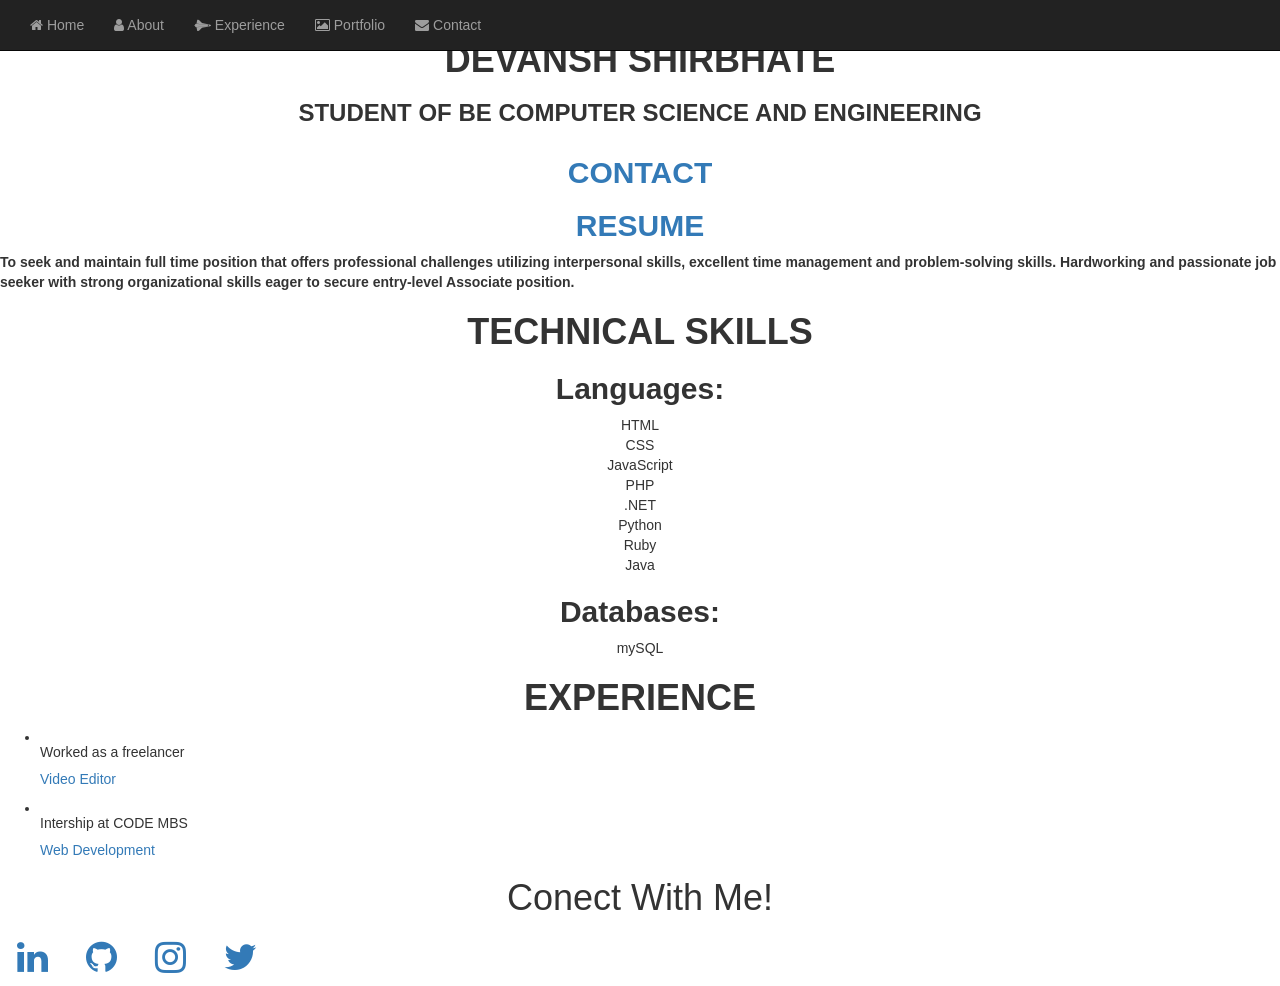
==== index.html @ 4b3071fd "first" ====
ex.htmlXHTML
<!DOCTYPE html>
<html lang="en" >
<head>
  <meta charset="UTF-8">
  <title>Single Page Portfolio | Devansh shirbhate.com</title>
  <meta name="viewport" content="width=device-width, initial-scale=1">
  <link rel='stylesheet' href='https://cdnjs.cloudflare.com/ajax/libs/twitter-bootstrap/3.3.7/css/bootstrap.min.css'>
  <link rel="stylesheet" href="devansh1c.css">
  <link href="https://fonts.googleapis.com/css?family=Staatliches&display=swap" rel="stylesheet">
  <link rel="stylesheet" href="https://cdnjs.cloudflare.com/ajax/libs/font-awesome/4.7.0/css/font-awesome.min.css"> 
</head>
 
<body data-spy="scroll" data-target=".navbar" data-offset="50">
<nav class="navbar navbar-inverse navbar-fixed-top" role="navigation">
  <div class="container-fluid">
 
     <div class="collapse navbar-collapse" id="myNavbar">
       <ul class="nav navbar-nav navbar-left">
         <li><a href="#home" class="scroll"><span class="fa fa-home"></span> Home</a></li>
         <li><a href="#about" class="scroll"><span class="fa fa-user"></span> About </a></li> 
         <li><a href="#experience" class="scroll"><span class="fa fa-space-shuttle"></span> Experience</a></li>
         <li><a href="#portfolio" class="scroll"><span class="fa fa-picture-o"></span> Portfolio</a></li>
         <li><a href="#contact" class="scroll"><span class="fa fa-envelope"></span> Contact</a></li>
       </ul>
     </div>
  </div>
</nav>
  
<!-- Section 1 -->
  <section class="banner text-center" id="home">
    <div id="overlay">
      <div class="title">
        <h1><strong> DEVANSH SHIRBHATE </strong></h1>
        <h3 id="qualif"><strong>STUDENT OF BE COMPUTER SCIENCE AND ENGINEERING </strong></h3>
      </div>
      <div class="row text-center">
        <div class="border contact"><a href="#"><h2 style="color: white;" id="borderText"><strong> CONTACT </strong></a></h2></div>
        <div class="border resume"><h2 style="color: white;" id="borderText"><a href="file:///C:/Users/Anurag%20Mahalle/Downloads/Hald/devash%20resume22-min.pdf"><strong> RESUME  </strong></a></h2></div>
      </div>
    </div>
  </section>
  
<!-- small-introduction --> 
<div class="small-intro">
  <p id="small-intro"><strong> To seek and maintain full time position that offers professional challenges 
utilizing interpersonal skills, excellent time management and problem-solving 
skills. Hardworking and passionate job seeker with strong organizational skills 
eager to secure entry-level Associate position. </strong></p>
</div>
 
<!-- Skilss --> 
  <section class="skills" id="about">
    <div class="text-center titles border">
      <h1 id="title"><strong> TECHNICAL SKILLS </strong></h1>  
    </div> 
    <h2 class="text-center" id="skills-label"><strong> Languages: </strong></h2> 
    <div class="row text-center">
        <div class="skill">HTML</div>
        <div class="skill">CSS</div> 
        <div class="skill">JavaScript </div>
        <div class="skill">PHP</div>
        <div class="skill">.NET</div>
        <div class="skill">Python</div>
        <div class="skill">Ruby</div> 
        <div class="skill">Java</div>   
    </div> 
    <h2 class="text-center" id="skills-label"><strong> Databases: </strong></h2>
    <div class="row text-center">
      <div class="skill"> mySQL </div> 
    </div> 
  </section>
 
<!-- Experience --> 
  <section class="ex-timeline" id="experience"> 
    <h1 class="text-center border titles" id="title"><strong> EXPERIENCE</strong> </h1> 
    <div class="job-timeline">
      <ul class="timeline">
        <li class="timeline-event">
          <label class="timeline-icon"></label>
          <div class="timeline-event-copy">
            <p class="timeline-thumbnail"> Worked as a freelancer </p>
            <h5 id="workplace"><a href="#" target="_blank">Video Editor</a></h5>
          </div>
        </li>
      </ul>
      <ul class="timeline">
        <li class="timeline-event">
          <label class="timeline-icon"></label>
          <div class="timeline-event-copy">
            <p class="timeline-thumbnail">Intership at CODE MBS</p>
            <h5 id="workplace"><a href="#" target="_blank">Web Development</a></h5>
          </div>
        </li>
      </ul>
 
<!-- contact -->  
  <section class="contact-section" id="contact">
    <h1 class="text-center">Conect With Me!</h1>
    <div class="contact-buttons">
      <a class="btn btn-linkedin btn-lg" href="https://www.linkedin.com/in/devansh-shirbhate-165365242" target="_blank" ><i class="fa fa-2x fa-linkedin"></i></a>
      <a class="btn btn-github btn-lg" href="#" target="_blank"><i class="fa fa-2x fa-github"></i></a>
      <a class="btn btn-drible btn-lg" href="https://www.instagram.com/devanshshirbhate/?hl=en" target="_blank" ><i class="fa fa-2x fa-instagram"></i></a>
      <a class="btn btn-facebook btn-lg" href="#" target="_blank"><i class="fa fa-2x fa-twitter"></i></a>
    </div> 
  </section>
        <script type="text/javascript" src="https://popupsmart.com/freechat.js"></script><script> window.start.init({ title: "Hi there ✌️", message: "How may we help you? Just send us a message now to get assistance.", color: "#3BCE79", position: "right", placeholder: "Enter your message", withText: "Write with", viaWhatsapp: "Or write us directly via Whatsapp", gty: "Go to your", awu: "and write us", connect: "Connect now",  button: "Help!", device: "everywhere", logo: "https://d2r80wdbkwti6l.cloudfront.net/YgAhyF9uOSIux9TpzKUpRIBF8WguF7lE.jpg", person: "https://d2r80wdbkwti6l.cloudfront.net/U9WT7DZHz1ozB9NryzHPxLdlm0I8egH6.jpg",  services: [{"name":"whatsapp","content":"+918208915267"},{"name":"telegram","content":"devansh shirbhate"},{"name":"mail","content":"devanshshirbhate49@gmail.com"},{"name":"phone","content":"+918208915267"}]})</script>
 
</body>
    </html>
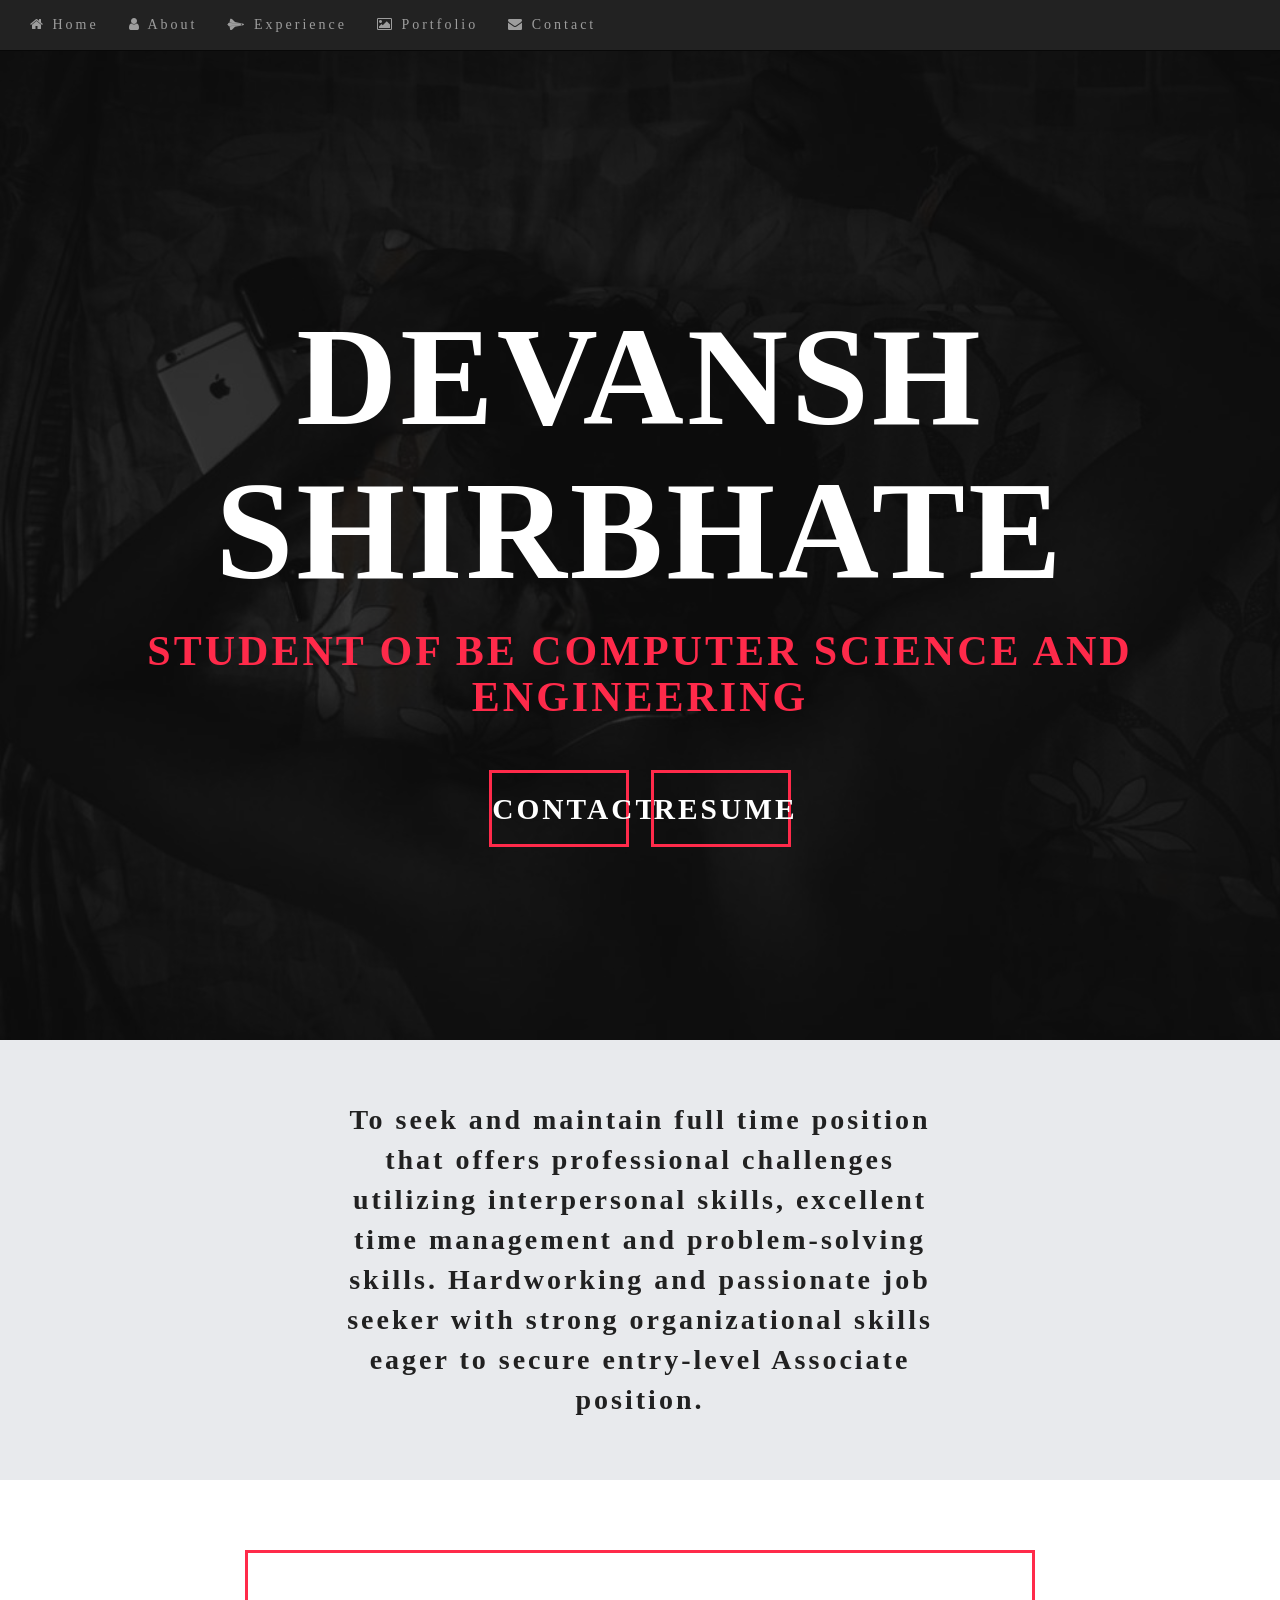
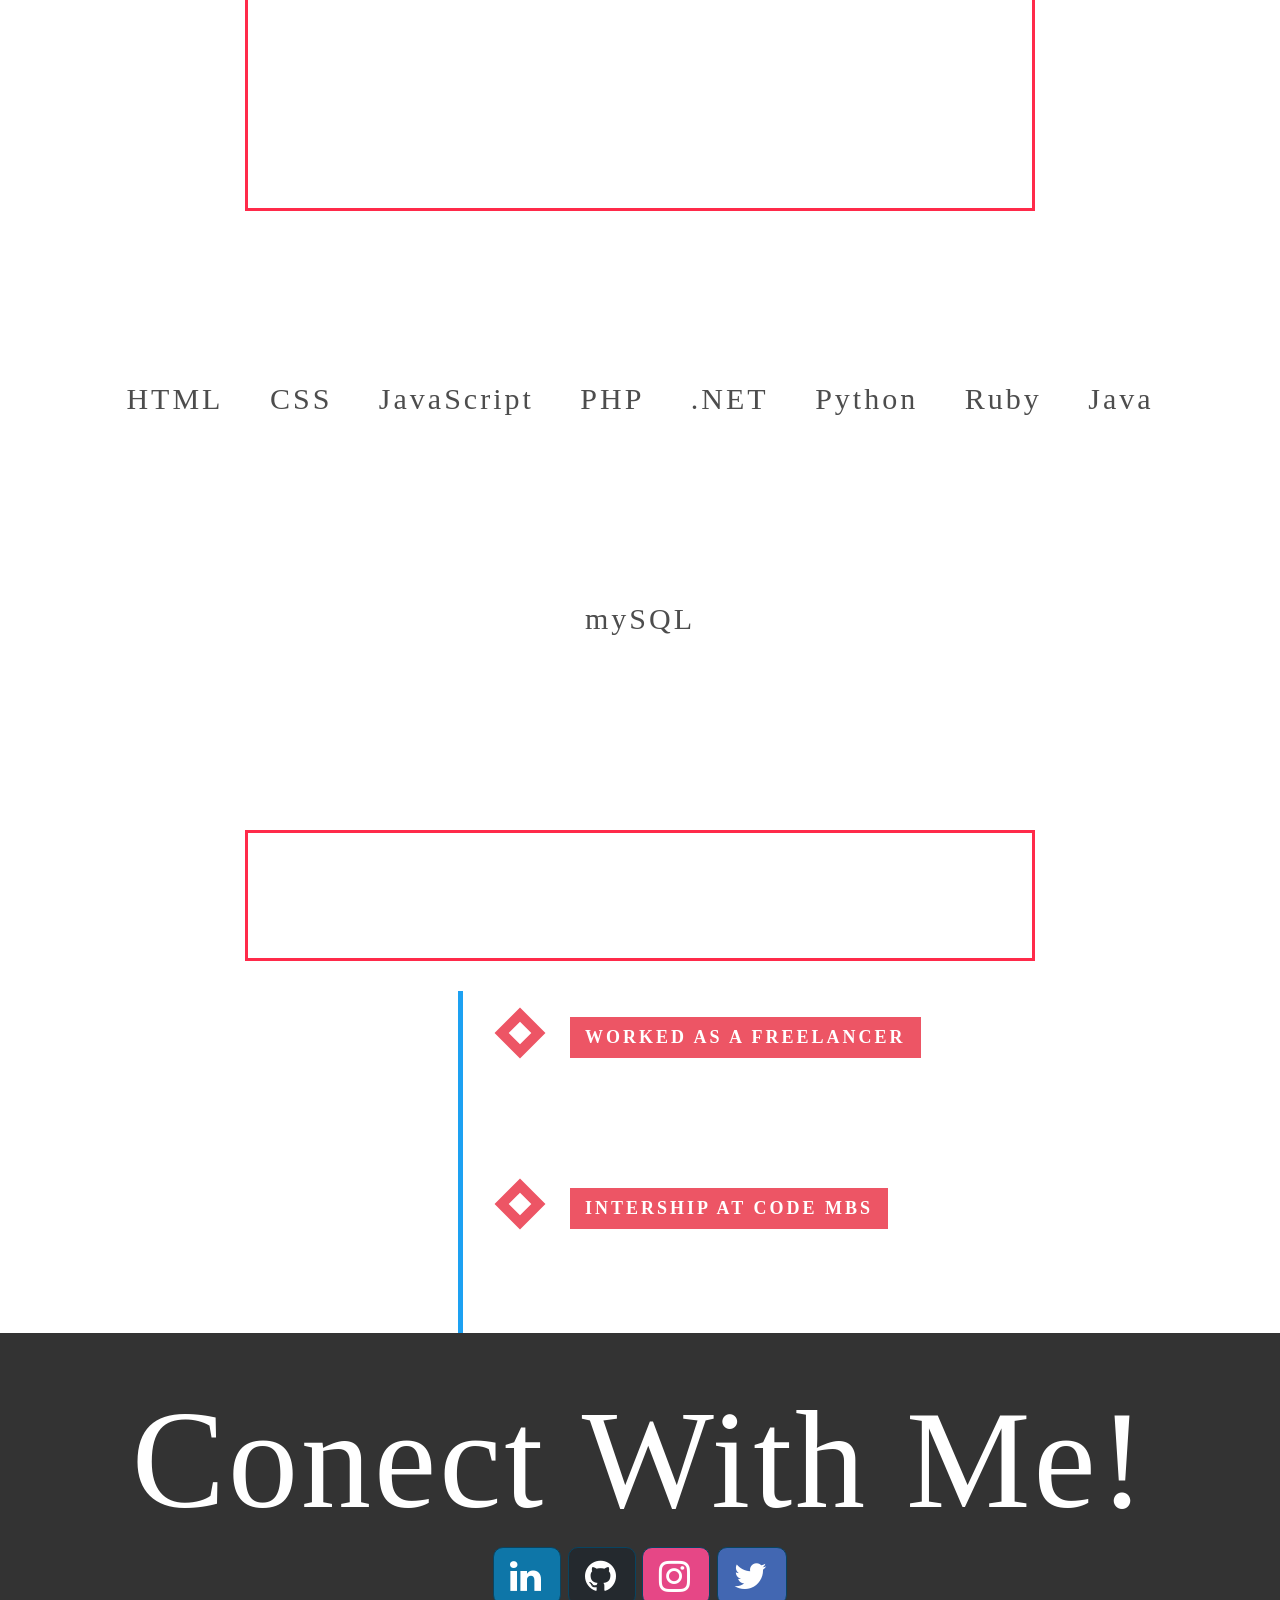
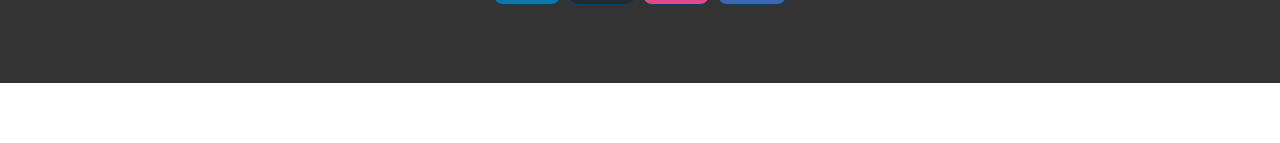
==== commit 1a86caf3: "Update index.html" ====
--- a/index.html
+++ b/index.html
@@ -6,7 +6,7 @@
   <title>Single Page Portfolio | Devansh shirbhate.com</title>
   <meta name="viewport" content="width=device-width, initial-scale=1">
   <link rel='stylesheet' href='https://cdnjs.cloudflare.com/ajax/libs/twitter-bootstrap/3.3.7/css/bootstrap.min.css'>
-  <link rel="stylesheet" href="devansh1c.css">
+  <link rel="stylesheet" href="style.css">
   <link href="https://fonts.googleapis.com/css?family=Staatliches&display=swap" rel="stylesheet">
   <link rel="stylesheet" href="https://cdnjs.cloudflare.com/ajax/libs/font-awesome/4.7.0/css/font-awesome.min.css"> 
 </head>
@@ -107,4 +107,4 @@
         <script type="text/javascript" src="https://popupsmart.com/freechat.js"></script><script> window.start.init({ title: "Hi there ✌️", message: "How may we help you? Just send us a message now to get assistance.", color: "#3BCE79", position: "right", placeholder: "Enter your message", withText: "Write with", viaWhatsapp: "Or write us directly via Whatsapp", gty: "Go to your", awu: "and write us", connect: "Connect now",  button: "Help!", device: "everywhere", logo: "https://d2r80wdbkwti6l.cloudfront.net/YgAhyF9uOSIux9TpzKUpRIBF8WguF7lE.jpg", person: "https://d2r80wdbkwti6l.cloudfront.net/U9WT7DZHz1ozB9NryzHPxLdlm0I8egH6.jpg",  services: [{"name":"whatsapp","content":"+918208915267"},{"name":"telegram","content":"devansh shirbhate"},{"name":"mail","content":"devanshshirbhate49@gmail.com"},{"name":"phone","content":"+918208915267"}]})</script>
  
 </body>
-    </html>+    </html>
--- a/style.css
+++ b/style.css
@@ -0,0 +1,445 @@
+html, body {
+    background-color: white;
+    color:white;
+    font-family: 'Staatliches', cursive;
+    letter-spacing: 3px;
+    width: 100%;
+    margin: 0;
+    padding: 0;
+    overflow-x: hidden; 
+}
+.navbar-inverse .navbar-nav>.active>a, .navbar-inverse .navbar-nav>.active>a:focus, .navbar-inverse .navbar-nav>.active>a:hover {
+  background-color: #ed5565;
+}
+h1 {
+  padding-top: 10px;
+  font-size: 10.0em;
+}
+h2 {
+  font-size: 3.0em;
+  color: white;
+}
+h3 {
+  font-size: 2.5em;
+}
+a {
+  text-decoration: none;
+  color: white;
+}
+a:hover {
+  color: #ff2a4a;
+}
+.banner {
+  background:url("./dev1.jpeg");
+  background-size: cover;
+  height: 1000px;
+}
+#overlay {
+  background: rgba(0, 0, 0, 0.76);
+  height: 1000px;
+}
+.skills {
+  background:url("https://webdevtrick.com/wp-content/uploads/coding.jpg");
+  background-size: cover;
+  min-height: 100%;
+  padding-bottom: 40px;
+  padding-top:40px;
+}
+.ex-timeline {
+  background:url("https://webdevtrick.com/wp-content/uploads/black-background.jpg");
+  background-size: cover;
+  min-height: 100%;
+  padding-top: 20px;
+  padding-bottom: 60px;
+}
+.portfolios {
+  padding-top: 5px;
+  margin-top: -20px;
+  background: #212121;
+}
+.title {
+  padding-bottom: 10px;
+  width: 1100px;
+  margin-right: auto;
+  margin-left: auto;
+  position: relative;
+  top: 250px;
+}
+.titles {
+  width: 790px;
+  border-color: white;
+  border-width: 5px;
+  display: block;
+  margin:0 auto;
+  margin-top: 30px;
+  margin-bottom: 30px;
+}
+#title {
+  font-size: 6.5em;
+  padding-bottom: 15px;
+}
+ 
+#skills-label {
+  font-size:5.0em; 
+  padding-bottom:30px;
+}
+.project-img {
+  height: 500px;
+  width: 450px;
+}
+#projectTitle {
+  text-align: center; 
+  font-size: 2.8em;
+  cursor: pointer;
+  color: #212121;
+}
+.skill {
+  background-color: white;
+  color: #212121;
+  font-size: 3rem;
+  opacity: .8;
+  padding: 15px;
+  margin: 5px;
+  border-radius: 15px;
+  position: relative;
+  display: inline-block;
+}
+.small-intro {
+  background: #e8eaed;
+  padding-top: 60px;
+}
+#small-intro {
+  text-align: center;
+  width: 50%;
+  font-size: 2em;
+  display:block;
+  margin: 0 auto;
+  color: #212121;
+  padding-bottom: 60px;
+}
+.well {
+  min-height: 300px;
+}
+.border {
+  border-style: solid;
+  border-width: 3px;
+  border-color: #ff2a4a; 
+}
+.resume {
+  top: 280px;
+  position: relative;
+  font-size: 70%;
+  width: 140px;
+  display: inline-block;
+  margin-left: 15px;
+  cursor: pointer; 
+  padding-bottom: 8px;
+}
+.contact {
+  top: 280px;
+  position: relative;
+  font-size: 70%;
+  width: 140px;
+  display: inline-block;
+  cursor: pointer; 
+  padding-bottom: 8px;
+}
+#qualif {
+  font-size: 3em;
+  color:#ff2a4a;
+}
+footer {
+  background-color: #ff2a4a;
+  color: white;
+  line-height: 20px;
+  padding-top: 10px;
+  padding-bottom: 5px;
+  width: 100%;
+  bottom: 0;
+  position: relative;
+  text-align: center;
+}
+.timeline {
+  position: relative;
+  max-width: 100%;
+  list-style-type: none;
+  margin: 0 auto;
+  display: flex;
+  left: 35%;
+  padding-top: 2%;
+}
+.timeline:before {
+  background: #1da1f2;
+  content: '';
+  position: absolute;
+  top: 0;
+  width: 5px;
+  height: 100%;
+  left: 10px;
+}
+.timeline-event {
+  position: relative;
+}
+.timeline-event:hover .timeline-icon {
+  -moz-transform: rotate(-45deg);
+  -ms-transform: rotate(-45deg);
+  -webkit-transform: rotate(-45deg);
+  transform: rotate(-45deg);
+  background-color: #1da1f2;
+}
+.timeline-event:hover .timeline-thumbnail {
+  -moz-box-shadow: inset 40em 0 0 0 #ed5565;
+  -webkit-box-shadow: inset 40em 0 0 0 #ed5565;
+  box-shadow: inset 40em 0 0 0 #ed5565;
+}
+.timeline-event #workplace{
+  transition: all .3s;
+  -webkit-transition: all .3s;
+  -moz-transition: all .3s;
+  -ms-transition: all .3s;
+  -o-transition: all .3s;
+}
+.timeline-event:hover  #workplace{
+  color: #4f83f2;
+}
+.timeline-event-copy {
+  left: 50px;
+  padding: 32px 32px 0;
+  position: relative;
+  top: -32px;
+  width: 100%;
+}
+.timeline-event-copy p:not(.timeline-thumbnail) {
+  font-size: 14px;
+  font-weight: 300;
+  line-height: 24px;
+  padding-bottom: 0px;
+}
+.timeline-icon {
+  -moz-transition: -moz-transform 0.2s ease-in;
+  -o-transition: -o-transform 0.2s ease-in;
+  -webkit-transition: -webkit-transform 0.2s ease-in;
+  transition: transform 0.2s ease-in;
+  -moz-transform: rotate(45deg);
+  -ms-transform: rotate(45deg);
+  -webkit-transform: rotate(45deg);
+  transform: rotate(45deg);
+  background-color: white;
+  outline: 10px solid #ed5565;
+  display: block;
+  margin: 8px 8px 8px -8px;
+  position: absolute;
+  top: 0;
+  left: 32px;
+  width: 16px;
+  height: 16px;
+}
+.timeline-thumbnail {
+  -moz-transition: box-shadow 0.5s ease-in 0.1s;
+  -o-transition: box-shadow 0.5s ease-in 0.1s;
+  -webkit-transition: box-shadow 0.5s ease-in;
+  transition: box-shadow 0.5s ease-in 0.1s;
+  -moz-box-shadow: inset 0 0 0 0em #1da1f2;
+  -webkit-box-shadow: inset 0 0 0 0em #1da1f2;
+  box-shadow: inset 0 0 0 0em #1da1f2;
+  background: none repeat scroll 0 0 #ed5565;
+  box-shadow: 0 0 0 0 #1da1f2 inset;
+  color: #fff;
+  display: inline-block;
+  font-size: 18px;
+  font-weight: bold;
+  text-transform: uppercase;
+  margin-bottom: 10px;
+  padding: 8px 15px;
+  transition: box-shadow 0.5s ease-in 0.1s;
+}
+#workplace {
+  font-size: 38px;
+}
+#jobPos {
+  font-size: 25px;
+}
+#jobDesc {
+  font-size: 20px;
+  width: 50%;
+}
+#liveDemo {
+  text-align: center;
+  font-size: 2em;
+  cursor: pointer;
+  display: inline;
+  padding-right: 10%;
+  padding-left: 20%;
+  color: #002b80;
+}
+#sourceCode {
+  text-align: center;
+  font-size: 2em;
+  cursor: pointer;
+  display: inline;
+  color: #002b80;
+}
+.contact-section {
+  background-color: #333;
+  background-size: cover;
+  height: 350px;
+  padding-top: 20px;
+} 
+.contact-buttons {
+  display: block;
+  width: 100%;
+  bottom: 0;
+  position: relative;
+  text-align: center;
+}
+.btn-linkedin {
+   background: #0E76A8;
+   border-radius: 10px;
+   color: #fff;
+   border-width: 1px;
+   border-style: solid;
+   border-color: #084461;
+}
+.btn-drible {
+    background: #e64786;
+    border-radius: 10px;
+    color: white; 
+    border-width: 1px;
+    border-style: solid;
+   border-color: #084461;
+}
+.btn-github {
+    background-color: #24292e;
+    border-radius: 10px;
+    color: white; 
+    border-width: 1px;
+    border-style: solid;
+   border-color: #084461;
+}
+.btn-email {
+    background-color: #141f1f;
+    border-radius: 10px;
+    color: white; 
+    border-width: 1px;
+    border-style: solid;
+   border-color: #084461;
+}
+.btn-facebook {
+    background-color: #4267b2;
+    border-radius: 10px;
+    color: white; 
+    border-width: 1px;
+    border-style: solid;
+   border-color: #084461;
+}
+@media (min-width:1400px)   {
+  .banner, .skills, .ex-timeline, .portfolios, .contact-section {
+     background-repeat: no-repeat; 
+      background-attachment: fixed;
+      background-position: center; 
+   }
+}
+@media (max-width: 800px) and (min-width: 300px) {
+  img {
+    width: 30vw; 
+    height: 30vh;
+  }
+  h1 {
+    font-size: 12vw;
+  }
+  h2 {
+    font-size: 8vw;
+  }
+  h3 {
+    font-size: 6vw;
+  }
+  p {
+    font-size: 6vw;
+  }
+  .skill {
+    font-size: 5vw;
+  }
+  ul {
+    font-size: 4.5vw;
+    width: 80%;
+  }
+  #skills-label {
+    font-size: 13vw;
+  }
+  .banner {
+    background-size: 100% 100%;
+    height: 550px;
+  }
+  .title {
+    padding-bottom: 10px;
+    width: 90%;
+    top: 100px;
+  }
+  .border {
+    width: 25%;
+    border-width: 2px;
+  }
+  .resume,.contact {
+    top: 110px;
+    position: relative;
+    padding-bottom: 10px;
+  }
+  .small-intro { 
+    padding-top: 40px;
+  }
+  #small-intro {
+    width: 80%;
+    font-size: 5vw;
+    padding-bottom: 40px;
+  }
+  #borderText {
+    font-size: 5.5vw;
+  }
+  #qualif {
+    font-size: 6.5vw;
+  }
+  .titles {
+    width: 85%;
+  }
+  #title {
+    padding-bottom: 15px;
+    font-size: 12vw;
+  }
+  #skills-label {
+    font-size: 10vw;
+    padding-bottom: 10px;
+  }
+  #footer {
+    font-size: 3vw;
+  }
+  .timeline {
+    left: 0;
+  }
+  .timeline-thumbnail {
+    font-size: 3.5vw;
+  }
+  .timeline:before {
+    width: 2px;
+  }
+  #workplace {
+    font-size: 8vw;
+  }
+  #jobPos {
+    font-size: 6vw;
+  }
+  #jobDesc {
+    font-size: 5vw;
+    width: 100%;
+  }
+  #liveDemo {
+    padding-left: 5%;
+    padding-right: 14%;
+    font-size: 5.5vw;
+  }
+  #sourceCode {
+    font-size: 5.5vw;
+  }
+  .view {
+    font-size: 5.5vw;
+  }
+}
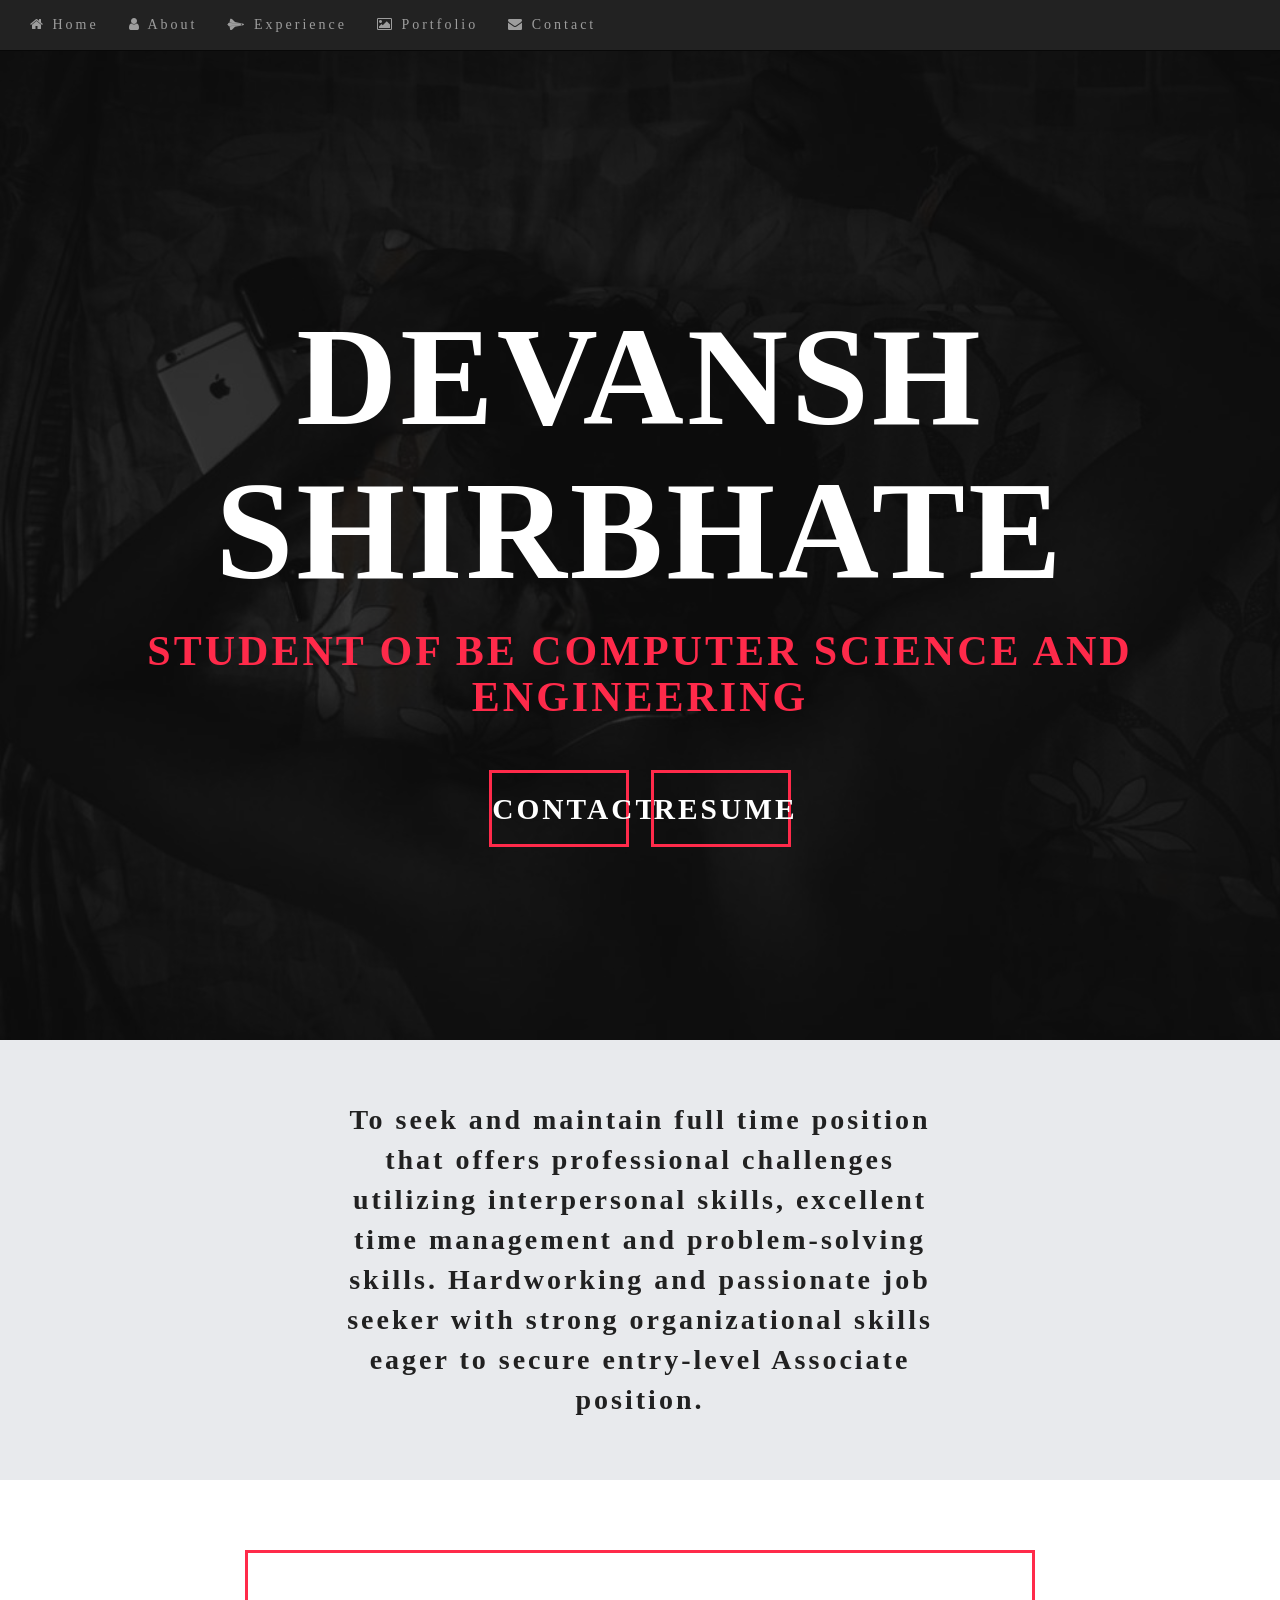
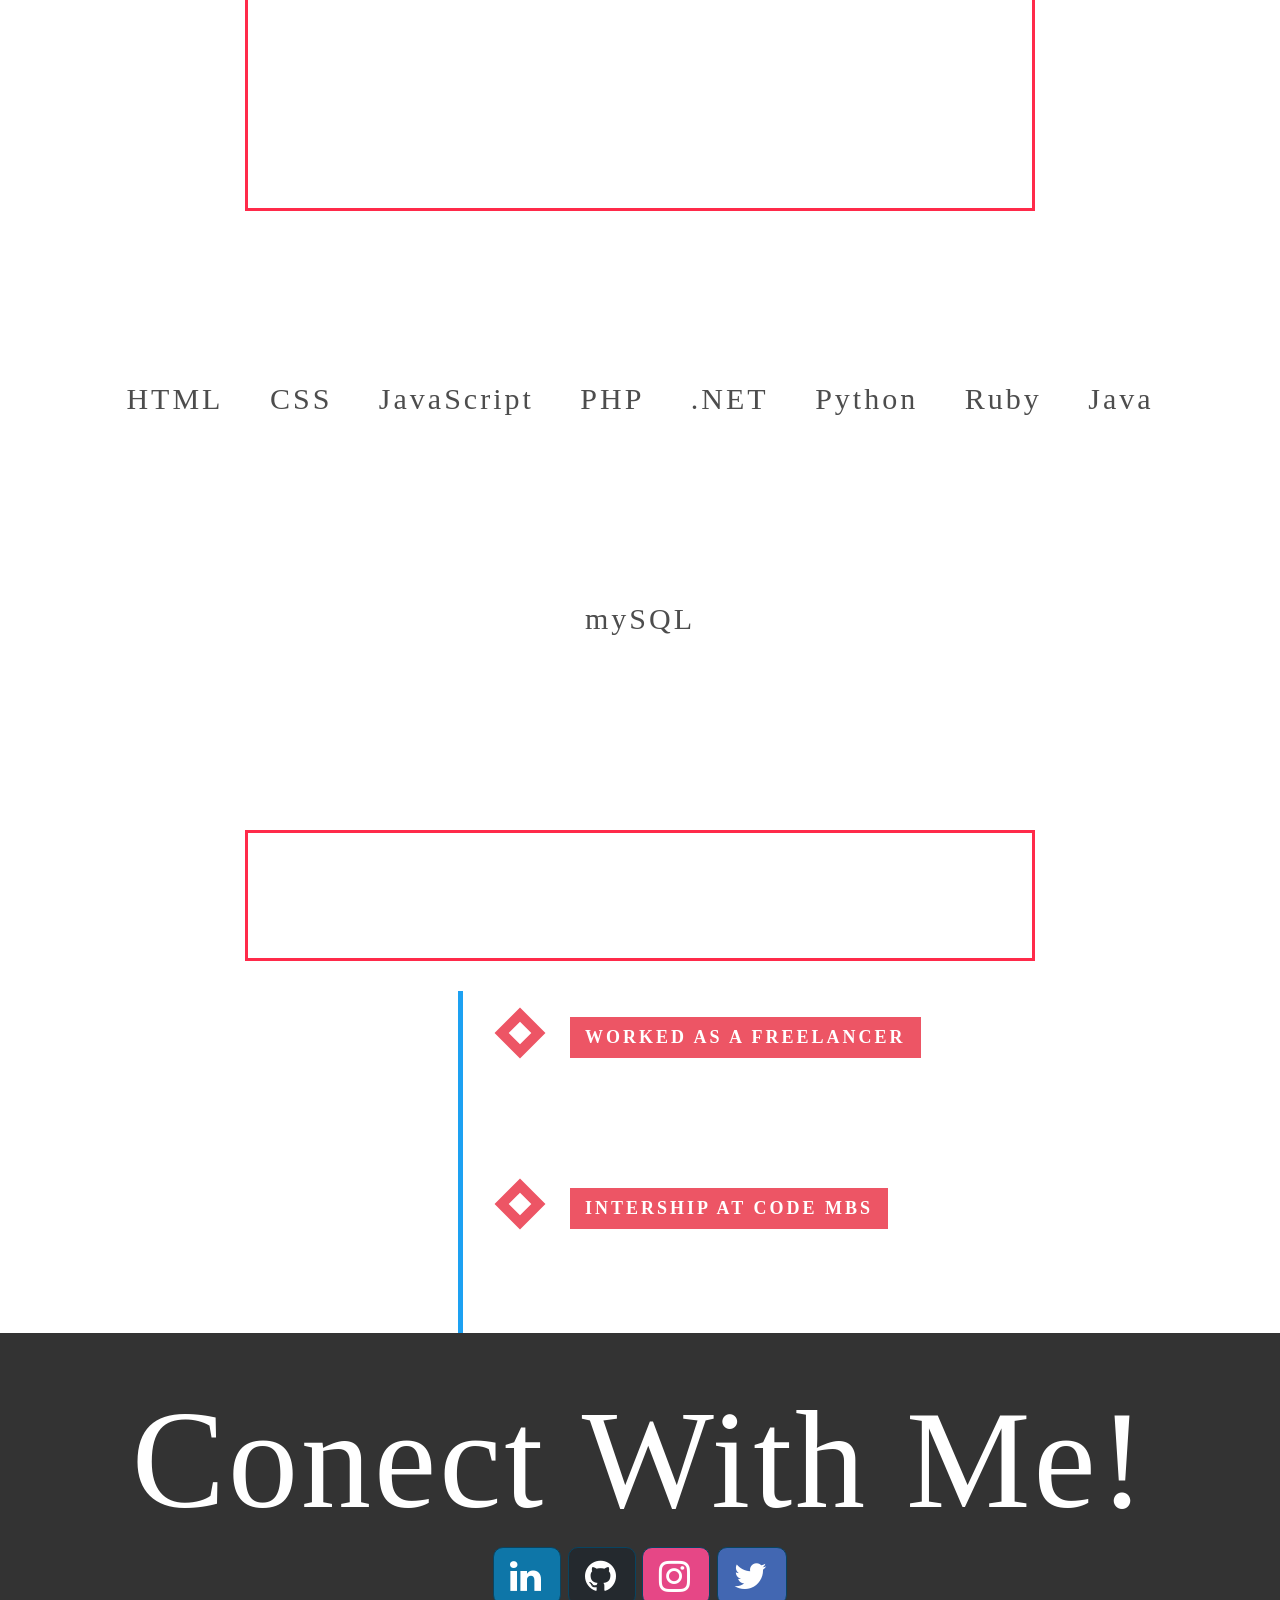
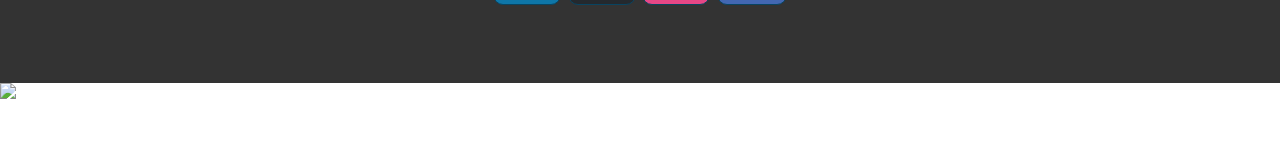
==== commit db1284d6: "Update index.html" ====
--- a/index.html
+++ b/index.html
@@ -105,6 +105,8 @@
     </div> 
   </section>
         <script type="text/javascript" src="https://popupsmart.com/freechat.js"></script><script> window.start.init({ title: "Hi there ✌️", message: "How may we help you? Just send us a message now to get assistance.", color: "#3BCE79", position: "right", placeholder: "Enter your message", withText: "Write with", viaWhatsapp: "Or write us directly via Whatsapp", gty: "Go to your", awu: "and write us", connect: "Connect now",  button: "Help!", device: "everywhere", logo: "https://d2r80wdbkwti6l.cloudfront.net/YgAhyF9uOSIux9TpzKUpRIBF8WguF7lE.jpg", person: "https://d2r80wdbkwti6l.cloudfront.net/U9WT7DZHz1ozB9NryzHPxLdlm0I8egH6.jpg",  services: [{"name":"whatsapp","content":"+918208915267"},{"name":"telegram","content":"devansh shirbhate"},{"name":"mail","content":"devanshshirbhate49@gmail.com"},{"name":"phone","content":"+918208915267"}]})</script>
- 
+ <a href="https://www.hitwebcounter.com" target="_blank">
+                <img src="https://hitwebcounter.com/counter/counter.php?page=8016907&style=0009&nbdigits=3&type=page&initCount=0"
+                    title="Free Counter" Alt="web counter" /></a>
 </body>
     </html>
